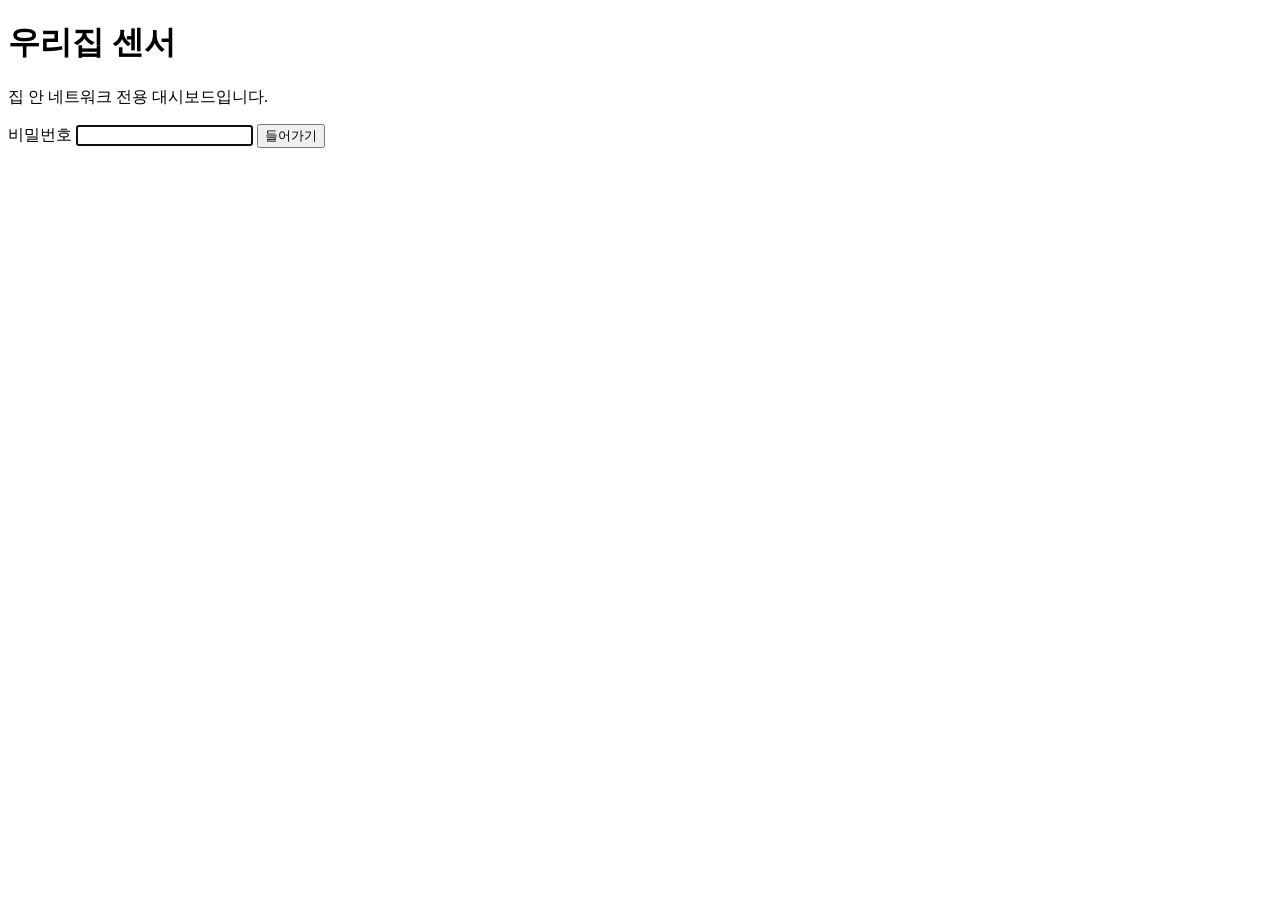
==== stcollector/web/static/login.html @ 288536b2 "SmartThings 수집기와 대시보드 추가 SmartThings CLI로 센서 이력을 읽어 Raspberry Pi의 SQLite에 저장한다. OAuth 앱 생성에 유료 플랜이 필" ====
<!doctype html>
<html lang="ko">
<head>
<meta charset="utf-8">
<meta name="viewport" content="width=device-width, initial-scale=1, viewport-fit=cover">
<title>로그인 · 우리집 센서</title>
<meta name="theme-color" content="#256abf">
<link rel="manifest" href="/manifest.webmanifest">
<link rel="apple-touch-icon" href="/static/icons/icon-180.png">
<link rel="icon" href="/static/icons/icon-192.png">
<link rel="stylesheet" href="/static/style.css">
</head>
<body class="login-body">
<main class="login">
  <h1>우리집 센서</h1>
  <p class="sub">집 안 네트워크 전용 대시보드입니다.</p>
  <!--MESSAGE-->
  <form method="post" action="/login">
    <label for="password">비밀번호</label>
    <input id="password" name="password" type="password" autocomplete="current-password" required autofocus>
    <button class="primary" type="submit">들어가기</button>
  </form>
</main>
</body>
</html>
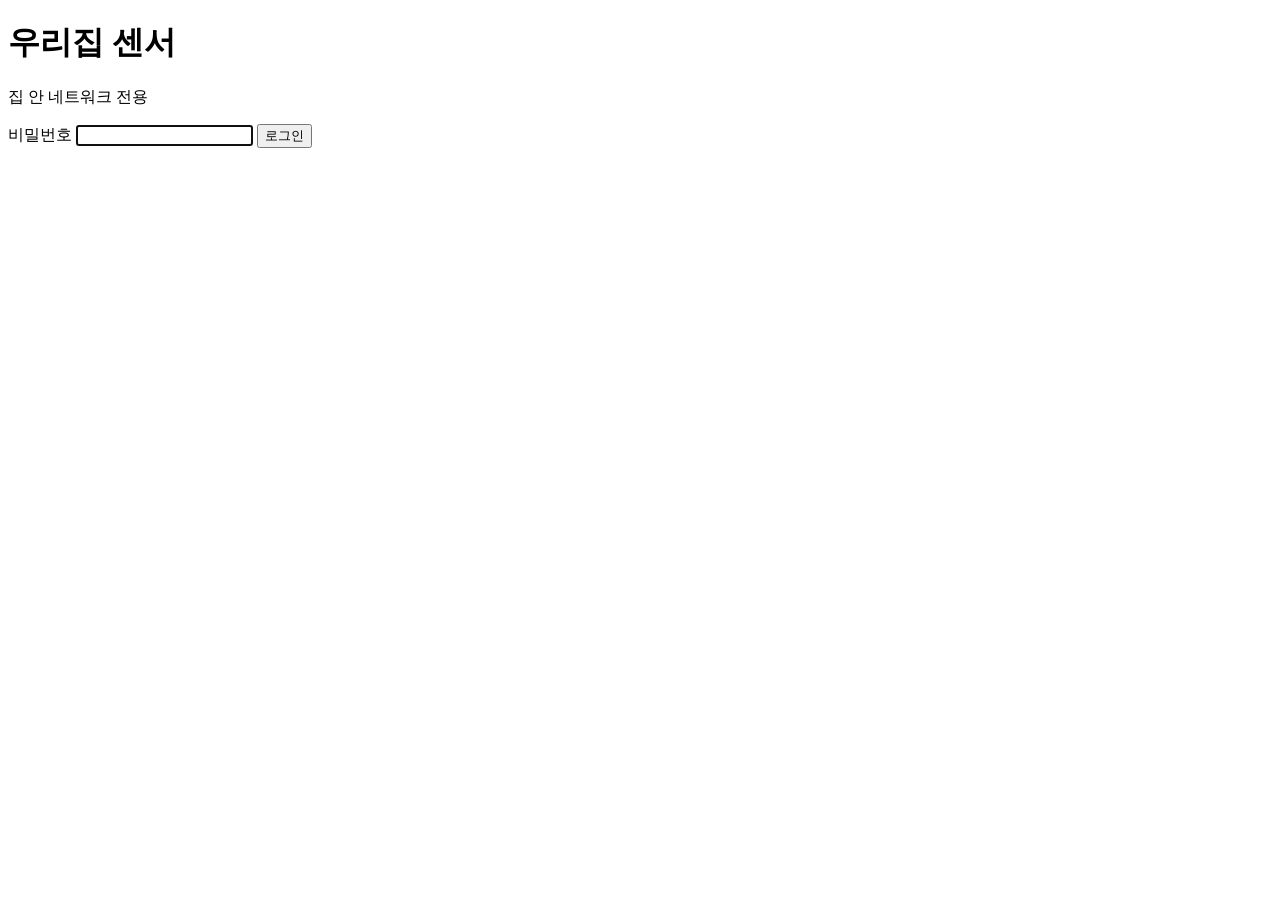
==== commit 1e9b8692: "대시보드 화면 정리와 RPi 상태 1시간 보기 추가 - 요약 탭을 방별 현재값 띠, 온도 큰 차트, 습도·조도 작은 차트로 재구성 - 조도 화면에 전구색 적용, 파란색은 선택 표시" ====
--- a/stcollector/web/static/login.html
+++ b/stcollector/web/static/login.html
@@ -4,7 +4,8 @@
 <meta charset="utf-8">
 <meta name="viewport" content="width=device-width, initial-scale=1, viewport-fit=cover">
 <title>로그인 · 우리집 센서</title>
-<meta name="theme-color" content="#256abf">
+<meta name="theme-color" media="(prefers-color-scheme: light)" content="#fcfcfb">
+<meta name="theme-color" media="(prefers-color-scheme: dark)" content="#1a1a19">
 <link rel="manifest" href="/manifest.webmanifest">
 <link rel="apple-touch-icon" href="/static/icons/icon-180.png">
 <link rel="icon" href="/static/icons/icon-192.png">
@@ -13,12 +14,12 @@
 <body class="login-body">
 <main class="login">
   <h1>우리집 센서</h1>
-  <p class="sub">집 안 네트워크 전용 대시보드입니다.</p>
+  <p class="sub">집 안 네트워크 전용</p>
   <!--MESSAGE-->
   <form method="post" action="/login">
     <label for="password">비밀번호</label>
     <input id="password" name="password" type="password" autocomplete="current-password" required autofocus>
-    <button class="primary" type="submit">들어가기</button>
+    <button class="primary" type="submit">로그인</button>
   </form>
 </main>
 </body>
